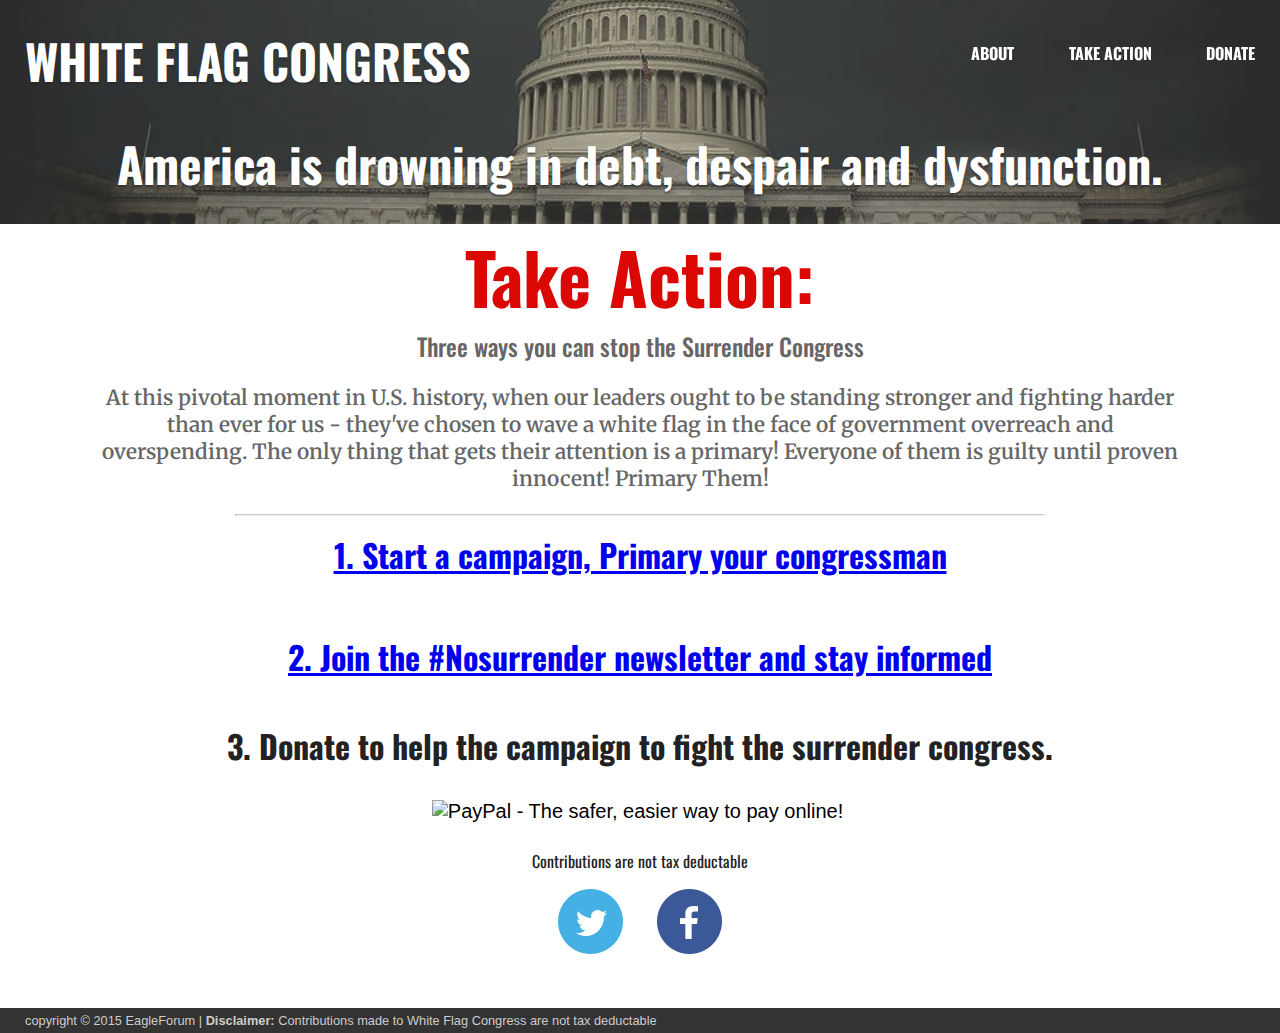
==== index.html @ 91703a92 "everything." ====
<!DOCTYPE html>
<html>
	<head>
		<link rel="stylesheet" type="text/css" href="includes/css/style.css" />
		<title>White Flag Congress</title>
		<link href='https://fonts.googleapis.com/css?family=Hind:400,700' rel='stylesheet' type='text/css'>
	</head>
	
	<body>
		
				<!-- big picture -->
		<div id="big-picture">
			<div id="nav-2">
					<div id="nav-2-inner">
						<h1><span>White Flag Congress</span></h1>
						<ul>
							<li><a href="about.html">About</a></li>
							<li><a href="index.html#take-action">Take Action</a></li>
							<li><a href="https://www.paypal.com/us/cgi-bin/webscr?cmd=_flow&SESSION=ZkfxM245ERmwequSqbz1GLvw4brnrfN8ET2i_r4wvk1dN3VFKVl8vjVaru8&dispatch=5885d80a13c0db1f8e263663d3faee8d64ad11bbf4d2a5a1a0d303a50933f9b2">Donate</a></li>
						</ul>
						<div class="clearfix"></div>
					</div>
			</div>
			<div id="picture-text">
				<h1>America is drowning in debt, despair and dysfunction.</h1>

			</div>
		</div>
				<!-- learn more and social media buttons -->
		
				<!-- get involved -->
		<div class="write-rep">
			<span id="write-rep-cta">
				<h1>Take Action:</h1>
				<h2>Three ways you can stop the Surrender Congress</h1>
			</span>
		</div>
		<div id="learn-more">
			<div class="learn-para">
				<P>At this pivotal moment in U.S. history, when our leaders ought to be standing stronger and fighting harder than ever for us - they've chosen to wave a white flag in the face of government overreach and overspending. The only thing that gets their attention is a primary!  Everyone of them is guilty until proven innocent!  Primary Them!</P>
				<div class="separator">
					<hr style="border-top: solid 1px #ccc;" /> 
				</div>			
			</div>
		</div>
				<!-- actions -->
		<a name="take-action"></a>
		<div id="action-1">
			<h1><a href="https://docs.google.com/forms/d/1QuKguL4a7oWfUsS6JXu_htoFsY2JBNQflnD_iVY4rcs/viewform">1. Start a campaign, Primary your congressman</a></h1>
		</div>
		<div id="action-2">
			<h1><a href="https://docs.google.com/forms/d/17hcufO4bIEBxh-aSwxy0KFsFPrG1tpFgj2R_tB_TyBM/viewform">2. Join the #Nosurrender newsletter and stay informed</a></h1>
		</div>
		<div id="action-3">
			<h1>3. Donate to help the campaign to fight the surrender congress.</h1>
			<form action="https://www.paypal.com/cgi-bin/webscr" method="post" target="_top">
				<input type="hidden" name="cmd" value="_s-xclick">
				<input type="hidden" name="encrypted" value="-----BEGIN [base64]/wtOym62q2GG+0pqvnTQZDeNRpD0XV5EQq3xgTIHDlWw5O+f6osFOl/fw4U+pvnbn7bsorX1Hjk5na6L+wWajzP8kp37ht+LNDJ68L5SLCvzIBH7rXeOhmTELMAkGBSsOAwIaBQAwgbQGCSqGSIb3DQEHATAUBggqhkiG9w0DBwQIzlS2wI4HlrWAgZAKEc5qbHnUY+Fq0Hk/YqiIUYWgYiAxDXSSohU1Dqg9ujn7u8/s3W8t5+nRJOXHFFGs/Uv8S/XnD4FGb/VOHuv0uzglePmO7Fvnn7XSP5NKwHSnDzhoo4I7NsDDw7kPYe3+x4/ybnBuHJ0H3PsjFuGG/[base64]/hJl66/RGqrj5rFb08sAABNTzDTiqqNpJeBsYs/[base64]/MA0GCSqGSIb3DQEBBQUAA4GBAIFfOlaagFrl71+jq6OKidbWFSE+Q4FqROvdgIONth+8kSK//Y/4ihuE4Ymvzn5ceE3S/[base64]/I9Fm3xZWaUxMWy/uwWPJNIMVFHIsP2u7CfHgqrPgIPWMQqG5u+dWqGf2pXoW3y08W/a0jlhK/RhKFwEMZV64ppRIrAD0KgpeQxhIEf6IlLswuomKmuwY9wRLSrNKlh+d4TZOWx3BrxjYokElg5xIELRRzDySzJcLA/feOq-----END PKCS7-----
				">
				<input type="image" src="https://www.paypalobjects.com/en_US/i/btn/btn_donateCC_LG.gif" border="0" name="submit" alt="PayPal - The safer, easier way to pay online!">
				<img alt="" border="0" src="https://www.paypalobjects.com/en_US/i/scr/pixel.gif" width="1" height="1">
			</form>
			<p>Contributions are not tax deductable</p>
		</div>		
		<div id="social-buttons">
			<a href="https://twitter.com/WFCongress"><img src="includes/img/twitter.png" /></a>
			<a href="https://www.facebook.com/White-Flag-Congress-163434410677758/"><img src=includes/img/facebook.png /></a>
		</div>	
				<!-- footer -->
		<div id="footer">
			<div id="copyright">copyright &copy; 2015 EagleForum | <Strong>Disclaimer:</strong> Contributions made to White Flag Congress are not tax deductable</div>		<img src="https://secure.fastclick.net/w/roitrack.cgi?aid=1000050642" width=1 height=1 border=0>
		<img src="https://secure.fastclick.net/w/tre?ad_id=60235;evt=29131;cat1=39562;cat2=39563;rand=[CACHEBUSTER]" width="1" height="1" border="0">
			<div class="clearfix"></div>
		</div>
	</body>
</html>
---- includes/css/style.css ----
@import url(https://fonts.googleapis.com/css?family=Oswald);
@import url(https://fonts.googleapis.com/css?family=Oswald:300);
@import url(https://fonts.googleapis.com/css?family=Merriweather);
@import url(https://fonts.googleapis.com/css?family=Ubuntu:400,400italic,500,500italic,700italic);
body { 
	font-size: 100%;
	max-width: 100%;
	margin: 0;
	padding: 0;
	font-family: Arial, sans-serif
}
input { 
			font-size: 20px; 
			padding: 10px;
			display: inline-block;
			margin: 0;
			}
				input[type=submit] {
					padding:5px 40 5px 40; 
					border: 10px solid #DA0703;
					background: #DA0703;
					color: #fff; 
					border:0 none;
					cursor:pointer;
					font-family: 'Oswald', sans-serif;
				}
.clearfix { clear: both; display: hidden; padding: 0; margin: 0}
#nav-wrapper { 
	display: block;
	position: relative;
}
#nav-inner { margin: 0;}
	#nav-2 h1 { 
		color: #fff;
		font-family: 'Hind', sans-serif;
		font-size: 1.5em;
		float: left; 
		display: block;
		margin: 0; 
		position: relative;
		top: 0;
		height: auto;
		text-transform: uppercase;
		text-shadow: rgba(0, 0, 0, 0.6) 0px 2px 2px;
	}
	#nav-2 ul {
		position: absolute;
		right: 0;
		top: 0;
		
		width: auto;
		height: 100%;
	}
			#nav-2 ul li  { 
			color: #fff;
			list-style: none;
			display: inline-block;
			margin: 0;
			padding:25px;
			font-family: 'Oswald', sans-serif;
			font-weight: bold;
			text-transform: uppercase;
			vertical-align: sub;
		}
		#nav-2 ul li a { 
			text-decoration: none;
			color: #fff;
		}
		#nav-2 li:hover { border-top: 5px solid #fff; padding-top: 20px;}
#big-picture {
	background: url("../img/cap-back-transition2.png"); 
	background-size: cover;
	background-repeat: no-repeat;
	background-position: 10% 60%;
	background-color:#070707;
	opacity: 0.85;
	display: block; 
	margin: 0;  
	padding: 25px;
	height: auto;
	max-width: 100% auto;
} 
	#big-picture h1 { 
		color: #fff;
		font-family: 'Oswald', sans-serif;
		font-size: 3em;
		margin: 0; 	
		text-shadow: rgba(0, 0, 0, 0.6) 0px 2px 2px;
	}
	#big-picture h2 { 
		font-family: 'Oswald', sans-serif;
		font-size: 2em;
		color: #fff;
		padding: 0; 
		margin: 0;
		font-weight: 300;
		text-shadow: rgba(0, 0, 0, 0.6) 0px 2px 2px;
	}
	#picture-text {margin-top: 2em; text-align: center}
	
#involve {
	background: #ccc; 
	margin: 0; 
	padding:10px; 
	border-bottom: 1px solid #999; 
	text-align: center;
}
	#involve h1 {
		font-family: 'Oswald', sans-serif; 
		color: #333;
		margin: 0;
		padding: 0px 15px 0 0;
	 	display: inline-block;
		vertical-align: sub;
	}
	#involve form {
		display: inline-block; 
		right: 0; 
		padding: 0; 
		margin: 0}
			
.learn-para {
	font-family: 'Merriweather', serif;
	font-size: 1.3em;
	font-weight: 600;
	color: #666;
	line-height: 1.3em;
	padding: 0 100px 0 100px;
	text-align: center;
	}

.separator {padding: 0 25px 0 25px; max-width:75%; margin: 0 auto;}
	#social-buttons { margin: 0 auto; text-align: center; }
	#social-buttons img { padding: 0 15px 0 15px; }
	
.write-rep {
	padding: 0 200px 0 200px;
	color: #666;
	text-align: Center;
}

	.write-rep h1 {
		color: #DA0703;
		font-family: 'Oswald', sans-serif;
		font-size: 4.4em;
		margin: 0;
		padding: 0;
	}
	.write-rep h2 { 
		font-family: 'OSwald', sans-serif; 
		font-weight: 500;
		margin: 0;
		padding: 0
	}

#action-1 { 
	font-family: 'OSwald', sans-serif;
	color: #222;
	text-align: center;
	padding: 5px 20px 20px 20px;
	width: auto;
	}
	#action-1 h1 { margin: 0; padding: 0}
#action-2 { 
	font-family: 'OSwald', sans-serif;
	color: #222;
	text-align: center;
	padding: 20px;
	width: auto;
	border-top: 15px solid #fff;
	}
	#action-2 h1 { margin: 0; padding: 0}
#action-3 h1 {font-size: 2em;}
#action-3 a { 
	background: #DA0703;
	padding: 40px 60px 40px 60px;
	text-decoration: none;
	color: #fff;
}
#action-3{
	color: #222;
	margin-top: 20px;
	text-align: center;
	font-family: 'Oswald', sans-serif;
}
#action-3 h2 { margin: 60px; }
#footer {
	background: #333;
	color: #ccc;
	font-size: .8em;
	padding: 5px 25px 5px 25px;
	margin-top: 50px;
}
	#copyright {
		float: left;
	}
	#credits {
	 float: right;
	}
	

#about-copy {
	padding: 20px 200px 0 200px;
	margin: 0 auto;
	font-family: 'Merriweather', serif;
	font-size: 1.23em;
	color: #444;
	line-height: 1.5em
}
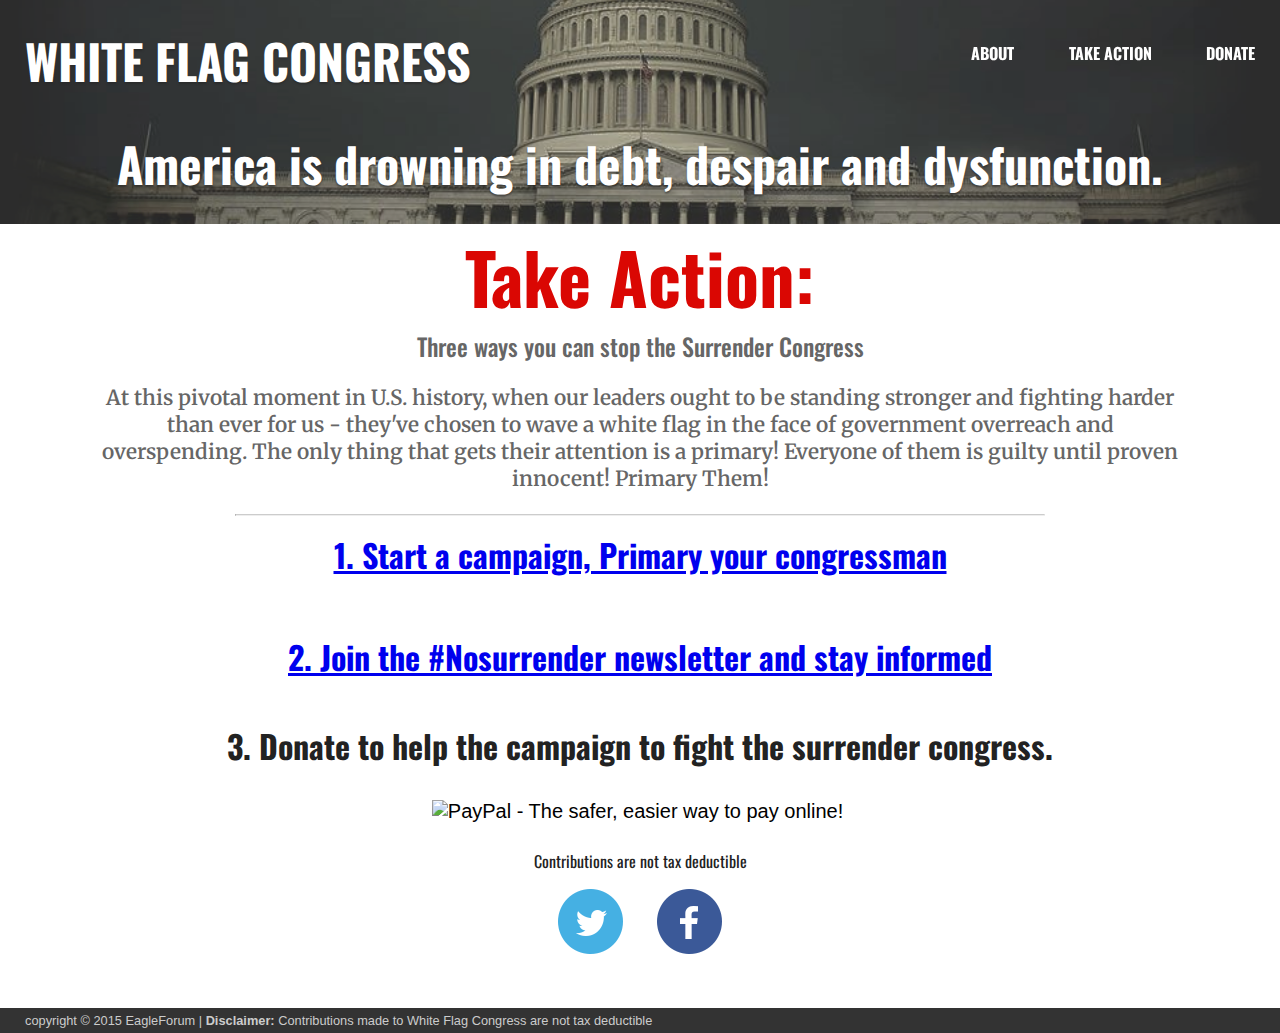
==== commit f52fa217: "spelling corrections" ====
--- a/index.html
+++ b/index.html
@@ -16,7 +16,7 @@
 						<ul>
 							<li><a href="about.html">About</a></li>
 							<li><a href="index.html#take-action">Take Action</a></li>
-							<li><a href="https://www.paypal.com/us/cgi-bin/webscr?cmd=_flow&SESSION=ZkfxM245ERmwequSqbz1GLvw4brnrfN8ET2i_r4wvk1dN3VFKVl8vjVaru8&dispatch=5885d80a13c0db1f8e263663d3faee8d64ad11bbf4d2a5a1a0d303a50933f9b2">Donate</a></li>
+							<li><a href="https://www.paypal.com/cgi-bin/webscr?cmd=_donations&business=B3WJG22W3CCK2&lc=US&item_name=White%20Flag%20Congress&currency_code=USD&bn=PP%2dDonationsBF%3abtn_donateCC_LG%2egif%3aNonHosted">Donate</a> </li>
 						</ul>
 						<div class="clearfix"></div>
 					</div>
@@ -49,7 +49,7 @@
 			<h1><a href="https://docs.google.com/forms/d/1QuKguL4a7oWfUsS6JXu_htoFsY2JBNQflnD_iVY4rcs/viewform">1. Start a campaign, Primary your congressman</a></h1>
 		</div>
 		<div id="action-2">
-			<h1><a href="https://docs.google.com/forms/d/17hcufO4bIEBxh-aSwxy0KFsFPrG1tpFgj2R_tB_TyBM/viewform">2. Join the #Nosurrender newsletter and stay informed</a></h1>
+			<h1><a href="http://eepurl.com/bGqx_P">2. Join the #Nosurrender newsletter and stay informed</a></h1>
 		</div>
 		<div id="action-3">
 			<h1>3. Donate to help the campaign to fight the surrender congress.</h1>
@@ -60,7 +60,7 @@
 				<input type="image" src="https://www.paypalobjects.com/en_US/i/btn/btn_donateCC_LG.gif" border="0" name="submit" alt="PayPal - The safer, easier way to pay online!">
 				<img alt="" border="0" src="https://www.paypalobjects.com/en_US/i/scr/pixel.gif" width="1" height="1">
 			</form>
-			<p>Contributions are not tax deductable</p>
+			<p>Contributions are not tax deductible</p>
 		</div>		
 		<div id="social-buttons">
 			<a href="https://twitter.com/WFCongress"><img src="includes/img/twitter.png" /></a>
@@ -68,9 +68,9 @@
 		</div>	
 				<!-- footer -->
 		<div id="footer">
-			<div id="copyright">copyright &copy; 2015 EagleForum | <Strong>Disclaimer:</strong> Contributions made to White Flag Congress are not tax deductable</div>		<img src="https://secure.fastclick.net/w/roitrack.cgi?aid=1000050642" width=1 height=1 border=0>
+			<div id="copyright">copyright &copy; 2015 EagleForum | <Strong>Disclaimer:</strong> Contributions made to White Flag Congress are not tax deductible</div>		<img src="https://secure.fastclick.net/w/roitrack.cgi?aid=1000050642" width=1 height=1 border=0>
 		<img src="https://secure.fastclick.net/w/tre?ad_id=60235;evt=29131;cat1=39562;cat2=39563;rand=[CACHEBUSTER]" width="1" height="1" border="0">
 			<div class="clearfix"></div>
 		</div>
 	</body>
-</html>+</html>
